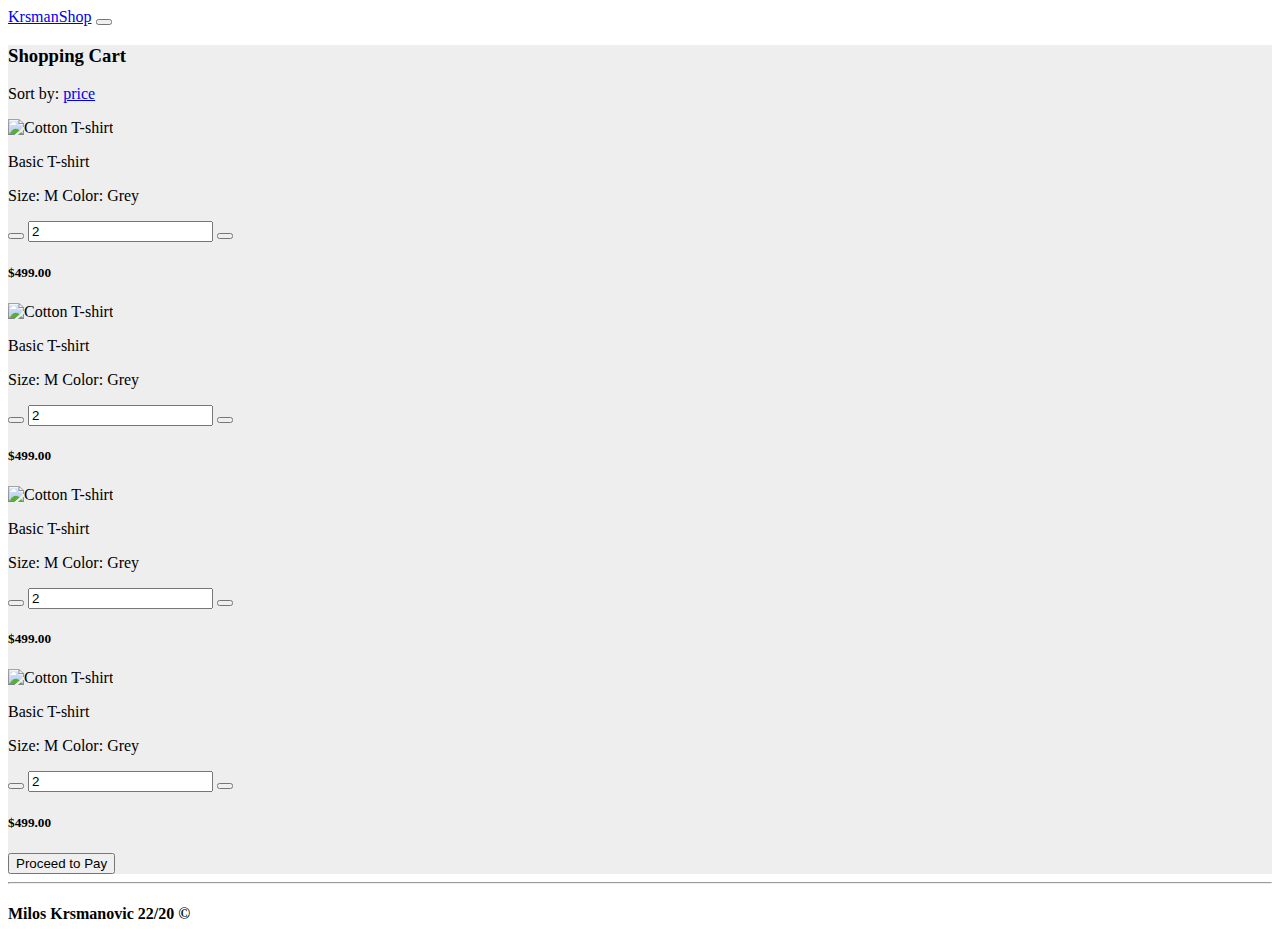
==== cart.html @ ce65a433 "card i url za shop" ====
<!DOCTYPE html>
<html lang="en">
  <head>
    <meta charset="UTF-8" />
    <meta http-equiv="X-UA-Compatible" content="IE=edge" />
    <meta name="viewport" content="width=device-width, initial-scale=1.0" />
    <title>Document</title>
    <!-- Bootstrap -->
    <link
      href="https://cdn.jsdelivr.net/npm/bootstrap@5.3.0-alpha1/dist/css/bootstrap.min.css"
      rel="stylesheet"
      integrity="sha384-GLhlTQ8iRABdZLl6O3oVMWSktQOp6b7In1Zl3/Jr59b6EGGoI1aFkw7cmDA6j6gD"
      crossorigin="anonymous"
    />
    <!-- css -->
    <link rel="stylesheet" type="text/css" href="style.css" />

    <title>WP2</title>

    <!-- font awesome -->
    <script
      src="https://kit.fontawesome.com/20e4f2537d.js"
      crossorigin="anonymous"
    ></script>

    <script src="https://ajax.googleapis.com/ajax/libs/jquery/3.6.3/jquery.min.js"></script>
    <!-- https://mdbootstrap.com/docs/standard/extended/shopping-carts/ -->
  </head>
  <body>
    <header class="bg-primary boja">
      <nav class="navbar navbar-expand-lg navbar-dark wrapper">
        <div class="container-fluid">
          <a class="navbar-brand" href="index.html">KrsmanShop</a>
          <button
            class="navbar-toggler"
            type="button"
            data-bs-toggle="collapse"
            data-bs-target="#navbarNav"
            aria-controls="navbarNav"
            aria-expanded="false"
            aria-label="Toggle navigation"
          >
            <span class="navbar-toggler-icon"></span>
          </button>
          <div class="collapse navbar-collapse" id="navbarNav"></div>
        </div>
      </nav>
    </header>
    <section class="h-100" style="background-color: #eee">
      <div class="container h-100 py-5">
        <div class="row d-flex justify-content-center align-items-center h-100">
          <div class="col-10">
            <div class="d-flex justify-content-between align-items-center mb-4">
              <h3 class="fw-normal mb-0 text-black">Shopping Cart</h3>
              <div>
                <p class="mb-0">
                  <span class="text-muted">Sort by:</span>
                  <a href="#!" class="text-body"
                    >price <i class="fas fa-angle-down mt-1"></i
                  ></a>
                </p>
              </div>
            </div>

            <div class="card rounded-3 mb-4">
              <div class="card-body p-4">
                <div
                  class="row d-flex justify-content-between align-items-center"
                >
                  <div class="col-md-2 col-lg-2 col-xl-2">
                    <img
                      src="https://mdbcdn.b-cdn.net/img/Photos/new-templates/bootstrap-shopping-carts/img1.webp"
                      class="img-fluid rounded-3"
                      alt="Cotton T-shirt"
                    />
                  </div>
                  <div class="col-md-3 col-lg-3 col-xl-3">
                    <p class="lead fw-normal mb-2">Basic T-shirt</p>
                    <p>
                      <span class="text-muted">Size: </span>M
                      <span class="text-muted">Color: </span>Grey
                    </p>
                  </div>
                  <div class="col-md-3 col-lg-3 col-xl-2 d-flex">
                    <button
                      class="btn btn-link px-2"
                      onclick="this.parentNode.querySelector('input[type=number]').stepDown()"
                    >
                      <i class="fas fa-minus"></i>
                    </button>

                    <input
                      id="form1"
                      min="0"
                      name="quantity"
                      value="2"
                      type="number"
                      class="form-control form-control-sm"
                    />

                    <button
                      class="btn btn-link px-2"
                      onclick="this.parentNode.querySelector('input[type=number]').stepUp()"
                    >
                      <i class="fas fa-plus"></i>
                    </button>
                  </div>
                  <div class="col-md-3 col-lg-2 col-xl-2 offset-lg-1">
                    <h5 class="mb-0">$499.00</h5>
                  </div>
                  <div class="col-md-1 col-lg-1 col-xl-1 text-end">
                    <a href="#!" class="text-danger"
                      ><i class="fas fa-trash fa-lg"></i
                    ></a>
                  </div>
                </div>
              </div>
            </div>

            <div class="card rounded-3 mb-4">
              <div class="card-body p-4">
                <div
                  class="row d-flex justify-content-between align-items-center"
                >
                  <div class="col-md-2 col-lg-2 col-xl-2">
                    <img
                      src="https://mdbcdn.b-cdn.net/img/Photos/new-templates/bootstrap-shopping-carts/img1.webp"
                      class="img-fluid rounded-3"
                      alt="Cotton T-shirt"
                    />
                  </div>
                  <div class="col-md-3 col-lg-3 col-xl-3">
                    <p class="lead fw-normal mb-2">Basic T-shirt</p>
                    <p>
                      <span class="text-muted">Size: </span>M
                      <span class="text-muted">Color: </span>Grey
                    </p>
                  </div>
                  <div class="col-md-3 col-lg-3 col-xl-2 d-flex">
                    <button
                      class="btn btn-link px-2"
                      onclick="this.parentNode.querySelector('input[type=number]').stepDown()"
                    >
                      <i class="fas fa-minus"></i>
                    </button>

                    <input
                      id="form1"
                      min="0"
                      name="quantity"
                      value="2"
                      type="number"
                      class="form-control form-control-sm"
                    />

                    <button
                      class="btn btn-link px-2"
                      onclick="this.parentNode.querySelector('input[type=number]').stepUp()"
                    >
                      <i class="fas fa-plus"></i>
                    </button>
                  </div>
                  <div class="col-md-3 col-lg-2 col-xl-2 offset-lg-1">
                    <h5 class="mb-0">$499.00</h5>
                  </div>
                  <div class="col-md-1 col-lg-1 col-xl-1 text-end">
                    <a href="#!" class="text-danger"
                      ><i class="fas fa-trash fa-lg"></i
                    ></a>
                  </div>
                </div>
              </div>
            </div>

            <div class="card rounded-3 mb-4">
              <div class="card-body p-4">
                <div
                  class="row d-flex justify-content-between align-items-center"
                >
                  <div class="col-md-2 col-lg-2 col-xl-2">
                    <img
                      src="https://mdbcdn.b-cdn.net/img/Photos/new-templates/bootstrap-shopping-carts/img1.webp"
                      class="img-fluid rounded-3"
                      alt="Cotton T-shirt"
                    />
                  </div>
                  <div class="col-md-3 col-lg-3 col-xl-3">
                    <p class="lead fw-normal mb-2">Basic T-shirt</p>
                    <p>
                      <span class="text-muted">Size: </span>M
                      <span class="text-muted">Color: </span>Grey
                    </p>
                  </div>
                  <div class="col-md-3 col-lg-3 col-xl-2 d-flex">
                    <button
                      class="btn btn-link px-2"
                      onclick="this.parentNode.querySelector('input[type=number]').stepDown()"
                    >
                      <i class="fas fa-minus"></i>
                    </button>

                    <input
                      id="form1"
                      min="0"
                      name="quantity"
                      value="2"
                      type="number"
                      class="form-control form-control-sm"
                    />

                    <button
                      class="btn btn-link px-2"
                      onclick="this.parentNode.querySelector('input[type=number]').stepUp()"
                    >
                      <i class="fas fa-plus"></i>
                    </button>
                  </div>
                  <div class="col-md-3 col-lg-2 col-xl-2 offset-lg-1">
                    <h5 class="mb-0">$499.00</h5>
                  </div>
                  <div class="col-md-1 col-lg-1 col-xl-1 text-end">
                    <a href="#!" class="text-danger"
                      ><i class="fas fa-trash fa-lg"></i
                    ></a>
                  </div>
                </div>
              </div>
            </div>

            <div class="card rounded-3 mb-4">
              <div class="card-body p-4">
                <div
                  class="row d-flex justify-content-between align-items-center"
                >
                  <div class="col-md-2 col-lg-2 col-xl-2">
                    <img
                      src="https://mdbcdn.b-cdn.net/img/Photos/new-templates/bootstrap-shopping-carts/img1.webp"
                      class="img-fluid rounded-3"
                      alt="Cotton T-shirt"
                    />
                  </div>
                  <div class="col-md-3 col-lg-3 col-xl-3">
                    <p class="lead fw-normal mb-2">Basic T-shirt</p>
                    <p>
                      <span class="text-muted">Size: </span>M
                      <span class="text-muted">Color: </span>Grey
                    </p>
                  </div>
                  <div class="col-md-3 col-lg-3 col-xl-2 d-flex">
                    <button
                      class="btn btn-link px-2"
                      onclick="this.parentNode.querySelector('input[type=number]').stepDown()"
                    >
                      <i class="fas fa-minus"></i>
                    </button>

                    <input
                      id="form1"
                      min="0"
                      name="quantity"
                      value="2"
                      type="number"
                      class="form-control form-control-sm"
                    />

                    <button
                      class="btn btn-link px-2"
                      onclick="this.parentNode.querySelector('input[type=number]').stepUp()"
                    >
                      <i class="fas fa-plus"></i>
                    </button>
                  </div>
                  <div class="col-md-3 col-lg-2 col-xl-2 offset-lg-1">
                    <h5 class="mb-0">$499.00</h5>
                  </div>
                  <div class="col-md-1 col-lg-1 col-xl-1 text-end">
                    <a href="#!" class="text-danger"
                      ><i class="fas fa-trash fa-lg"></i
                    ></a>
                  </div>
                </div>
              </div>
            </div>
            <div class="card">
              <div class="card-body">
                <button type="button" class="btn btn-warning btn-block btn-lg">
                  Proceed to Pay
                </button>
              </div>
            </div>
          </div>
        </div>
      </div>
    </section>
    <footer class="boja">
      <div class="container wrapper">
        <div class="row align-items-center py-3">
          <div class="col-lg-3 col-12 container">
            <div class="row">
              <div class="col">
                <span id="emailNlErr" class="text-danger"></span>
              </div>
            </div>
          </div>
          <div class="col-lg-3 col-6" id="footerNavbar"></div>
          <div class="col-lg-3 col-6" id="footerLinks"></div>
        </div>
        <hr />
        <div class="row py-3">
          <div class="col-12 d-flex justify-content-center align-items-center">
            <h4>Milos Krsmanovic 22/20 &copy; <span id="god"></span></h4>
          </div>
        </div>
      </div>
    </footer>
    <!-- Izmeniti -->
    <script
      src="https://cdn.jsdelivr.net/npm/bootstrap@5.3.0-alpha1/dist/js/bootstrap.bundle.min.js"
      integrity="sha384-w76AqPfDkMBDXo30jS1Sgez6pr3x5MlQ1ZAGC+nuZB+EYdgRZgiwxhTBTkF7CXvN"
      crossorigin="anonymous"
    ></script>
    <script src="main.js"></script>
  </body>
</html>
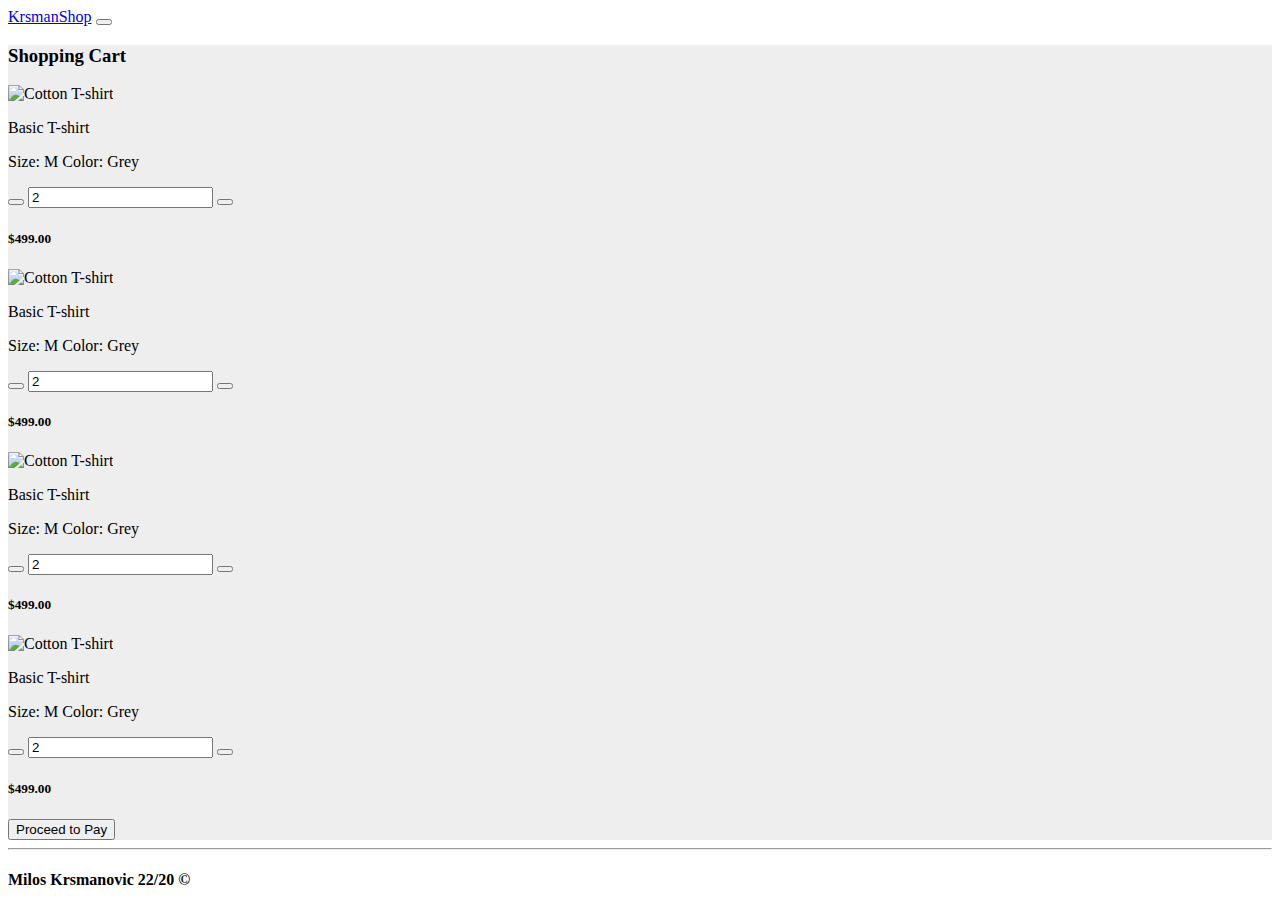
==== commit 985b58a8: "korpa logika" ====
--- a/cart.html
+++ b/cart.html
@@ -52,14 +52,6 @@
           <div class="col-10">
             <div class="d-flex justify-content-between align-items-center mb-4">
               <h3 class="fw-normal mb-0 text-black">Shopping Cart</h3>
-              <div>
-                <p class="mb-0">
-                  <span class="text-muted">Sort by:</span>
-                  <a href="#!" class="text-body"
-                    >price <i class="fas fa-angle-down mt-1"></i
-                  ></a>
-                </p>
-              </div>
             </div>
 
             <div class="card rounded-3 mb-4">
@@ -283,7 +275,7 @@
             </div>
             <div class="card">
               <div class="card-body">
-                <button type="button" class="btn btn-warning btn-block btn-lg">
+                <button type="button" class="btn boja btn-block btn-lg">
                   Proceed to Pay
                 </button>
               </div>
